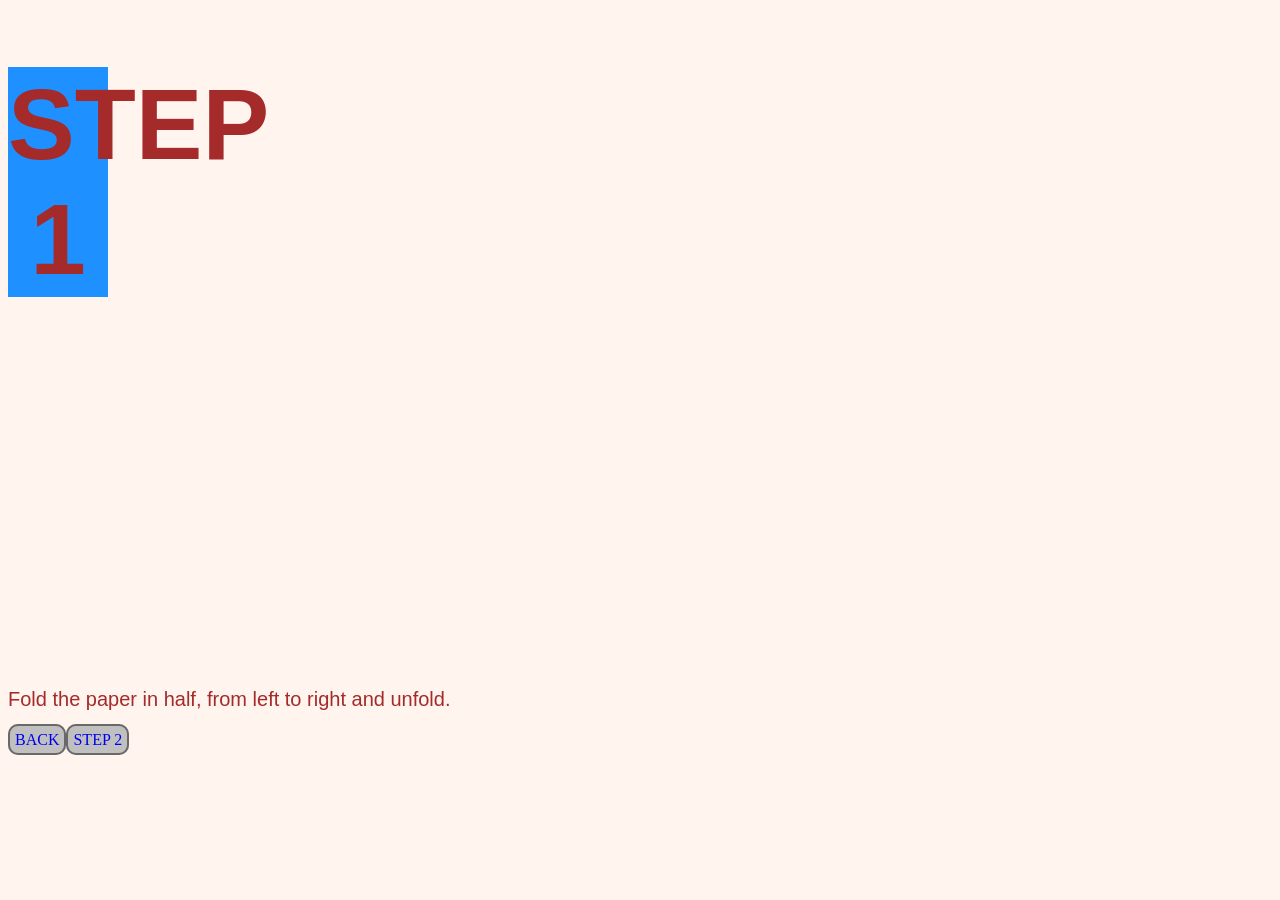
==== continue.html @ d7c1c756 "whole project" ====
<!DOCTYPE html>
<html>
    <head>
        <title>Step 1</title>
        <link rel="stylesheet" href="main.css">
        <link rel="stylesheet" href="https://sayfont.com/product/mogrel"
    </head>
    <body>
        <h1>
            STEP 1
        </h1>
        <video width="auto" height="300" autoplay muted>
            <source src="assets/1.mov" type="video/mp4">
        </video>
        <p>Fold the paper in half, from left to right and unfold.</p>
        <span><a href="Create A Recipe.html">BACK</a></span><span><a href="step2.html">STEP 2</a></span>
    </body>

</html>
---- main.css ----
h1{
    font-family:Arial;
    font-size: 100px;
    word-spacing: 100px;
    text-align: center;
    background-color: dodgerblue; width: 100px;
}
section{
    font-style: oblique;
}
span{
  border: 2px solid dimgray;
  background-color: silver;
  border-radius: 10px;
  padding: 5px;
}
a{
    text-decoration-line: none;
    cursor:pointer;
}
p{
    font-family:Arial;
    font-size: 20px;
}
html{
    background-color: seashell;
}
h1, p{
    color: brown;
}
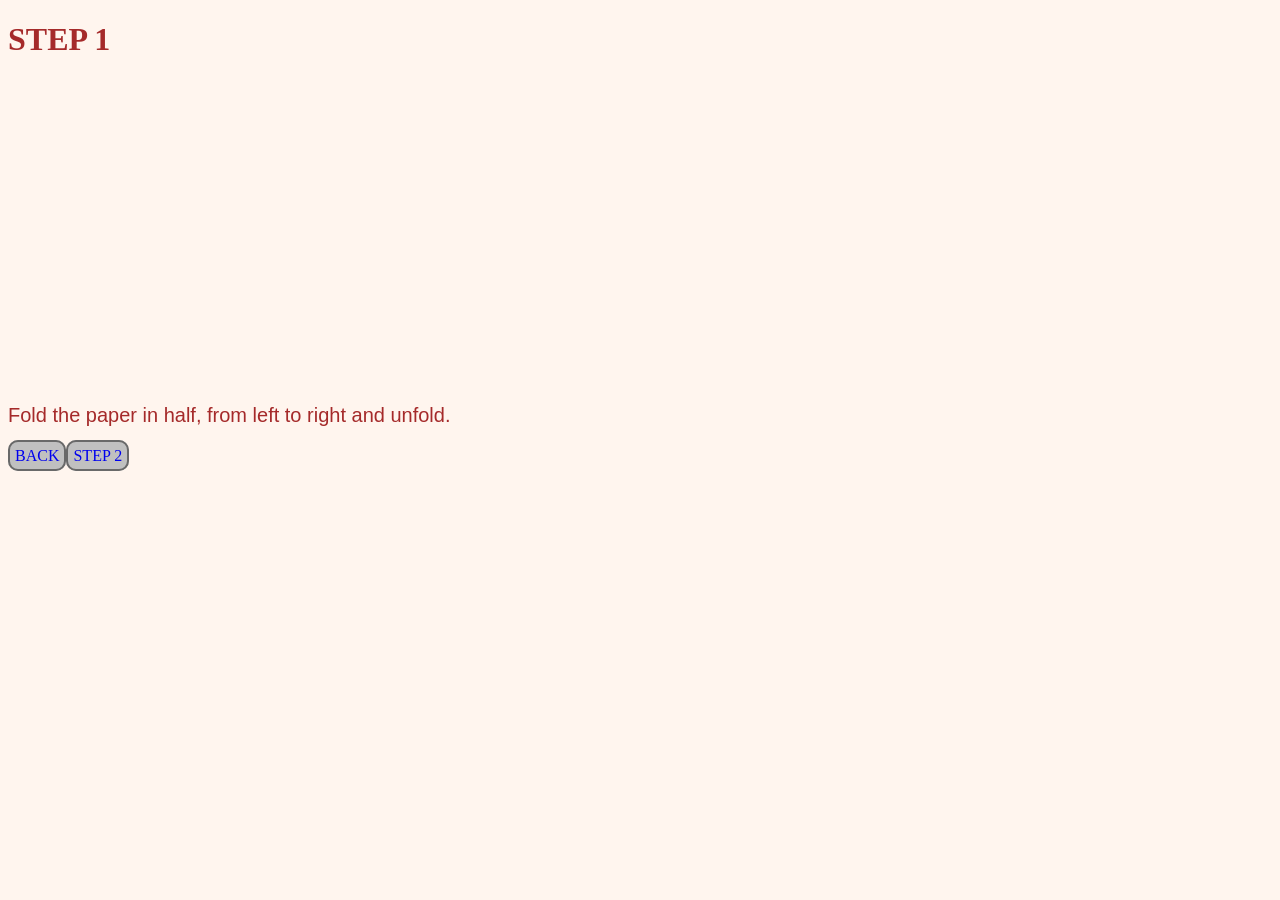
==== commit 4b1cdbbf: "whole file" ====
--- a/continue.html
+++ b/continue.html
@@ -3,7 +3,7 @@
     <head>
         <title>Step 1</title>
         <link rel="stylesheet" href="main.css">
-        <link rel="stylesheet" href="https://sayfont.com/product/mogrel"
+        <link rel="stylesheet" href="https://sayfont.com/product/mogrel">
     </head>
     <body>
         <h1>
--- a/main.css
+++ b/main.css
@@ -1,10 +1,19 @@
-
-h1{
+.intro {
+    display: flex;
+    align-items: center;
+    justify-content: center;
+    gap: 400px;
+}
+.intro h1{
     font-family:Arial;
     font-size: 100px;
     word-spacing: 100px;
-    text-align: center;
+    text-align: left;
     background-color: dodgerblue; width: 100px;
+}
+.intro img {
+    width: 1000px;
+    height: auto;
 }
 section{
     font-style: oblique;
@@ -18,6 +27,7 @@
 a{
     text-decoration-line: none;
     cursor:pointer;
+
 }
 p{
     font-family:Arial;
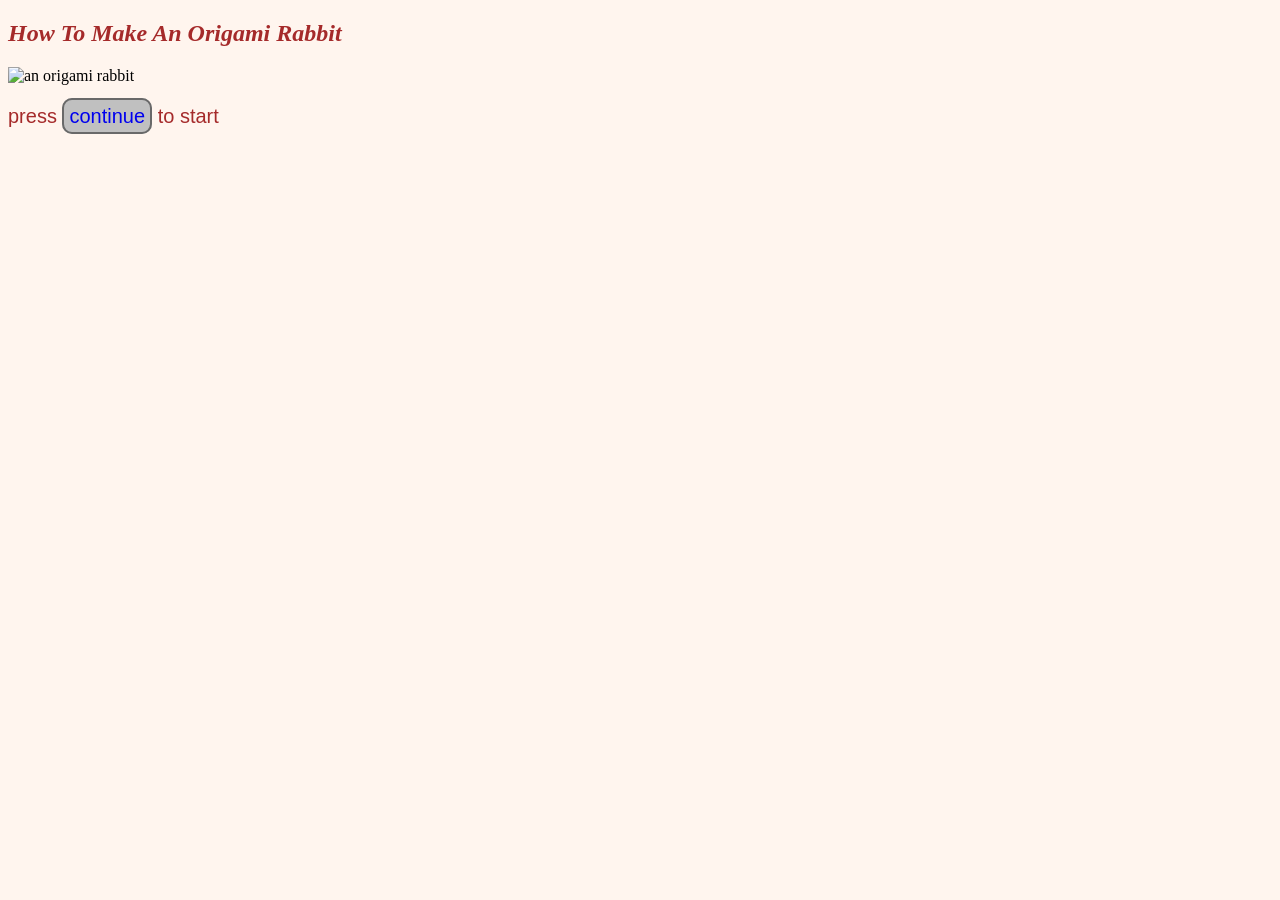
==== commit ce2bdb2c: "changed index file and created jpeg image" ====
--- a/continue.html
+++ b/continue.html
@@ -1,19 +1,13 @@
 <!DOCTYPE html>
 <html>
     <head>
-        <title>Step 1</title>
+        <meta charset="UTF-8">
+        <title>Create-A-Recipe</title>
         <link rel="stylesheet" href="main.css">
-        <link rel="stylesheet" href="https://sayfont.com/product/mogrel">
     </head>
     <body>
-        <h1>
-            STEP 1
-        </h1>
-        <video width="auto" height="300" autoplay muted>
-            <source src="assets/1.mov" type="video/mp4">
-        </video>
-        <p>Fold the paper in half, from left to right and unfold.</p>
-        <span><a href="Create A Recipe.html">BACK</a></span><span><a href="step2.html">STEP 2</a></span>
+       <section><h1>How To Make An Origami Rabbit</h1></section>
+            <img src="assets/front.heic" alt="an origami rabbit">
+            <p>press <span><a href="continue.html">continue</a></span> to start</p>
     </body>
-
 </html>
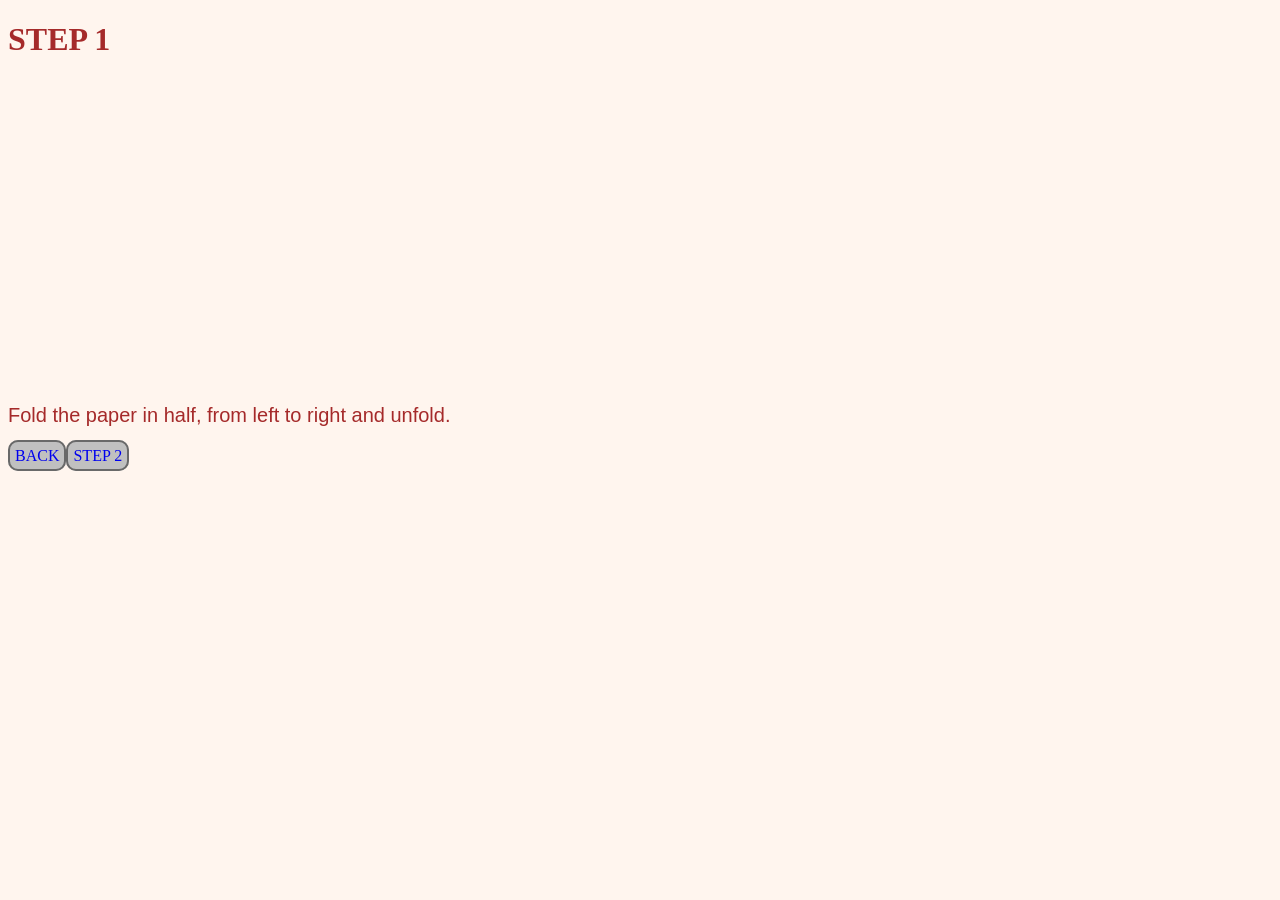
==== commit b23e2c3f: "added the continue button" ====
--- a/continue.html
+++ b/continue.html
@@ -4,10 +4,17 @@
         <meta charset="UTF-8">
         <title>Create-A-Recipe</title>
         <link rel="stylesheet" href="main.css">
+        <link rel="stylesheet" href="https://sayfont.com/product/mogrel">
     </head>
     <body>
-       <section><h1>How To Make An Origami Rabbit</h1></section>
-            <img src="assets/front.heic" alt="an origami rabbit">
-            <p>press <span><a href="continue.html">continue</a></span> to start</p>
+        <h1>
+            STEP 1
+        </h1>
+        <video width="auto" height="300" autoplay muted>
+            <source src="assets/1.mov" type="video/mp4">
+        </video>
+        <p>Fold the paper in half, from left to right and unfold.</p>
+        <span><a href="Create A Recipe.html">BACK</a></span><span><a href="step2.html">STEP 2</a></span>
     </body>
+
 </html>
